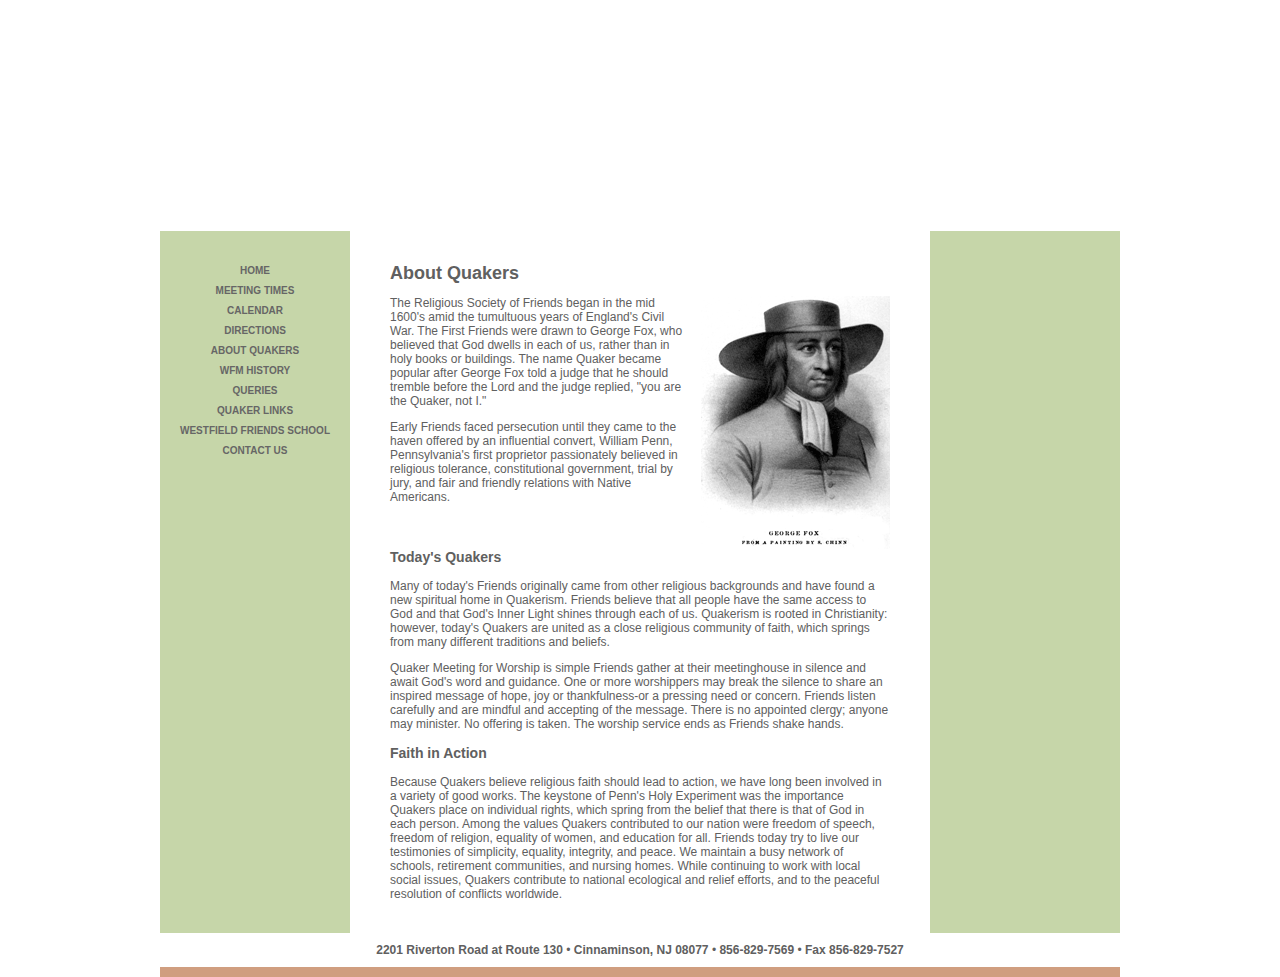
==== about-quakers.html @ 972d9838 "Created .html versions" ====
<!DOCTYPE html PUBLIC "-//W3C//DTD XHTML 1.0 Transitional//EN" "http://www.w3.org/TR/xhtml1/DTD/xhtml1-transitional.dtd">
<html xmlns="http://www.w3.org/1999/xhtml">
<head>
  <meta http-equiv="Content-Type" content="text/html; charset=utf-8" />
  <title>Westfield Friends Meeting</title>
  <link rel="stylesheet" href="main.css" />
</head>

<body>
  <div id="main">
    <div id="header">
      <p>Westfield Friends Meeting</p>
      <p>Therefore in the light wait, where unity is &emdash; George Fox</p>
    </div>
    <div id="content">

      <div id="left">
        <ul>
          <li><a href="index.html">Home</a></li>
          <li><a href="meeting-times.html">Meeting Times</a></li>
          <li><a href="calendar.html">Calendar</a></li>
          <li><a href="directions.html">Directions</a></li>
          <!--<li><a href="committees.html">Committees</a></li>-->
          <li><a href="about-quakers.html">About Quakers</a></li>
          <li><a href="history.html">WFM History</a></li>
          <!--<li><a href="newsletter.html">Newsletter</a></li>
          <li><a href="first-day-school.html">First Day School</a></li>-->
          <li><a href="queries.html">Queries</a></li>
          <li><a href="links.html">Quaker Links</a></li>
          <!--<li><a href="members.html">Directory of Members</a></li>-->
          <li><a href="http://www.westfieldfriends.org/" target="_blank">Westfield Friends School</a></li>
          <li><a href="contact.html">Contact Us</a></li>
        </ul>
      </div>


      <div id="center">
        <h1>About Quakers</h1>

        <p><img src="Images/George-Fox.gif" alt="George Fox" style="float:right; width:189px; height:253px;margin-left:10px" />The Religious Society of Friends began in the mid 1600's amid the tumultuous years of England's Civil War.  The First Friends were drawn to George Fox, who believed that God dwells in each of us, rather than in holy books or buildings. The name Quaker became popular after George Fox told a judge that he should tremble before the Lord and the judge replied, &quot;you are the Quaker, not I.&quot;</p>

        <p>Early Friends faced persecution until they came to the haven offered by an influential convert, William Penn, Pennsylvania's first proprietor passionately believed in religious tolerance, constitutional government, trial by jury, and fair and friendly relations with Native Americans. </p>
        
        <h3 style="clear:both">Today's Quakers</h3>

        <p>Many of today's Friends originally came from other religious backgrounds and have found a new spiritual home in Quakerism. Friends believe that all people have the same access to God and that God's Inner Light shines through each of us. Quakerism is rooted in Christianity: however, today's Quakers are united as a close religious community of faith, which springs from many different traditions and beliefs.</p>

        <p>Quaker Meeting for Worship is simple Friends gather at their meetinghouse in silence and await God's word and guidance. One or more worshippers may break the silence to share an inspired message of hope, joy or thankfulness-or a pressing need or concern.  Friends listen carefully and are mindful and accepting of the message. There is no appointed clergy; anyone may minister. No offering is taken. The worship service ends as Friends shake hands.</p>

        <h3>Faith in Action</h3>

        <p>Because Quakers believe religious faith should lead to action, we have long been involved in a variety of good works. The keystone of Penn's Holy Experiment was the importance Quakers place on individual rights, which spring from the belief that there is that of God in each person. Among the values Quakers contributed to our nation were freedom of speech, freedom of religion, equality of women, and education for all. Friends today try to live our testimonies of simplicity, equality, integrity, and peace. We maintain a busy network of schools, retirement communities, and nursing homes. While continuing to work with local social issues, Quakers contribute to national ecological and relief efforts, and to the peaceful resolution of conflicts worldwide.</p>
      </div>

      <div id="right">
      </div>

    </div>

    <div id="footer">
      <p>
        2201 Riverton Road at Route 130 
        <span class="bullet">•</span> 
        Cinnaminson, NJ 08077 
        <span class="bullet">•</span> 
        856-829-7569 
        <span class="bullet">•</span> 
        Fax 856-829-7527
      </p>
    </div>

  </div>
</body>
</html>
---- main.css ----
* {
	font-family: Verdana, Arial, Helvetica, sans-serif;
	font-size: 12px;
	color: #606060;
}
body {
	background-image: url(http://westfieldfriendsmeeting.org/Images/GinkgoBackground3.jpg);
	background-repeat: repeat;
	margin: 0 auto;
}
a:link {
	color: #666;
	text-decoration: underline;
}
a:visited {
	color: #666;
	text-decoration: underline;
}
a:hover {
	color: #AE541C;
	text-decoration: underline;
}
a:active {
	color: #666;
	text-decoration: underline;
}
h1 {
	font-size: 18px;
}
h2 {
	font-size: 16px;
}
h3 {
	font-size: 14px;
}
.em {
	font-style: italic;
}
#main {
	width: 960px;
	margin: 0 auto;
}
#header {
	background-image: url(http://westfieldfriendsmeeting.org/Images/Header4Top.gif);
	width: 960px;
	height: 231px;
}
#header p {
	display: none;
}
#content {
	float: left;
	background: #C6D6A9;
}
#left {
	float: left;
	width: 190px;
	padding: 30px 0;
}
#left ul {
	list-style-type: none;
	margin: 0;
	padding: 0;
}
#left ul li {
	display: block;
	padding: 0;
	margin: 0;
	text-align: center;
}
#left ul li a {
	line-height: 20px;
	font-size: 10px;
	font-style: normal;
	font-weight: bold;
	font-variant: normal;
	color: #666666;
	text-transform: uppercase;
	text-decoration: none;
}
#center {
	float: left;
	width: 500px;
	padding: 20px 40px;
	background: white;
	min-height: 300px;
}
#right {
	float: left;
	width: 190px;
}
#footer {
	background: #D09E80;
}
#footer {
	background: #D09E80;
	clear: both;
	padding-bottom: 10px;
}
#footer p {
	background: white;
	padding: 10px;
	text-align: center;
	font-weight: bold;
	margin: 0;
}
#footer p span.bullet {
	font-weight: normal;
}
.calendar {
	border-spacing: 0;
	border-collapse: collapse;
}
.calendar td {
	border: 2px solid gray;
	padding: 4px;
	vertical-align: top;
	width: 14.3%;
}
.calendar tbody td * {
	font-size: 9px;
}
.calendar thead tr.days td {
	background: #C6D6A9;
	font-weight: bold;
	text-align: center;
}
.calendar thead tr.month td {
	background: #AE541C;
	color: white;
	font-size: 14px;
	font-weight: bold;
	text-align: center;
}
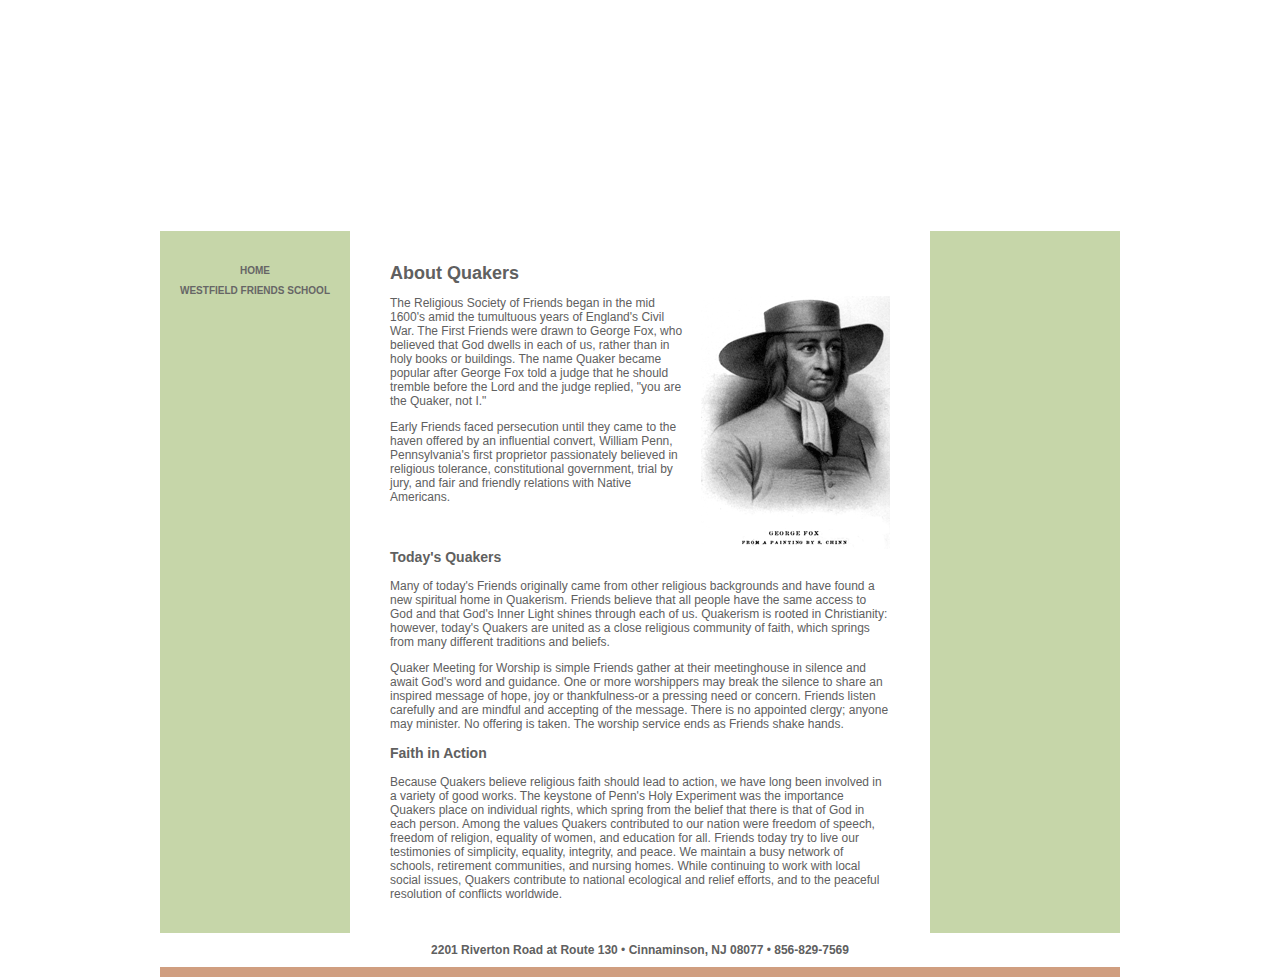
==== commit 2886bc1e: "Stripped nav across all pages, other updates to pages." ====
--- a/about-quakers.html
+++ b/about-quakers.html
@@ -2,7 +2,7 @@
 <html xmlns="http://www.w3.org/1999/xhtml">
 <head>
   <meta http-equiv="Content-Type" content="text/html; charset=utf-8" />
-  <title>Westfield Friends Meeting</title>
+  <title>About Quakers - Westfield Friends Meeting</title>
   <link rel="stylesheet" href="main.css" />
 </head>
 
@@ -16,20 +16,8 @@
 
       <div id="left">
         <ul>
-          <li><a href="index.html">Home</a></li>
-          <li><a href="meeting-times.html">Meeting Times</a></li>
-          <li><a href="calendar.html">Calendar</a></li>
-          <li><a href="directions.html">Directions</a></li>
-          <!--<li><a href="committees.html">Committees</a></li>-->
-          <li><a href="about-quakers.html">About Quakers</a></li>
-          <li><a href="history.html">WFM History</a></li>
-          <!--<li><a href="newsletter.html">Newsletter</a></li>
-          <li><a href="first-day-school.html">First Day School</a></li>-->
-          <li><a href="queries.html">Queries</a></li>
-          <li><a href="links.html">Quaker Links</a></li>
-          <!--<li><a href="members.html">Directory of Members</a></li>-->
-          <li><a href="http://www.westfieldfriends.org/" target="_blank">Westfield Friends School</a></li>
-          <li><a href="contact.html">Contact Us</a></li>
+          <li><a href="/">Home</a></li>
+          <li><a href="https://www.westfieldfriends.org/">Westfield Friends School</a></li>
         </ul>
       </div>
 
@@ -63,9 +51,7 @@
         <span class="bullet">•</span> 
         Cinnaminson, NJ 08077 
         <span class="bullet">•</span> 
-        856-829-7569 
-        <span class="bullet">•</span> 
-        Fax 856-829-7527
+        856-829-7569
       </p>
     </div>
 
